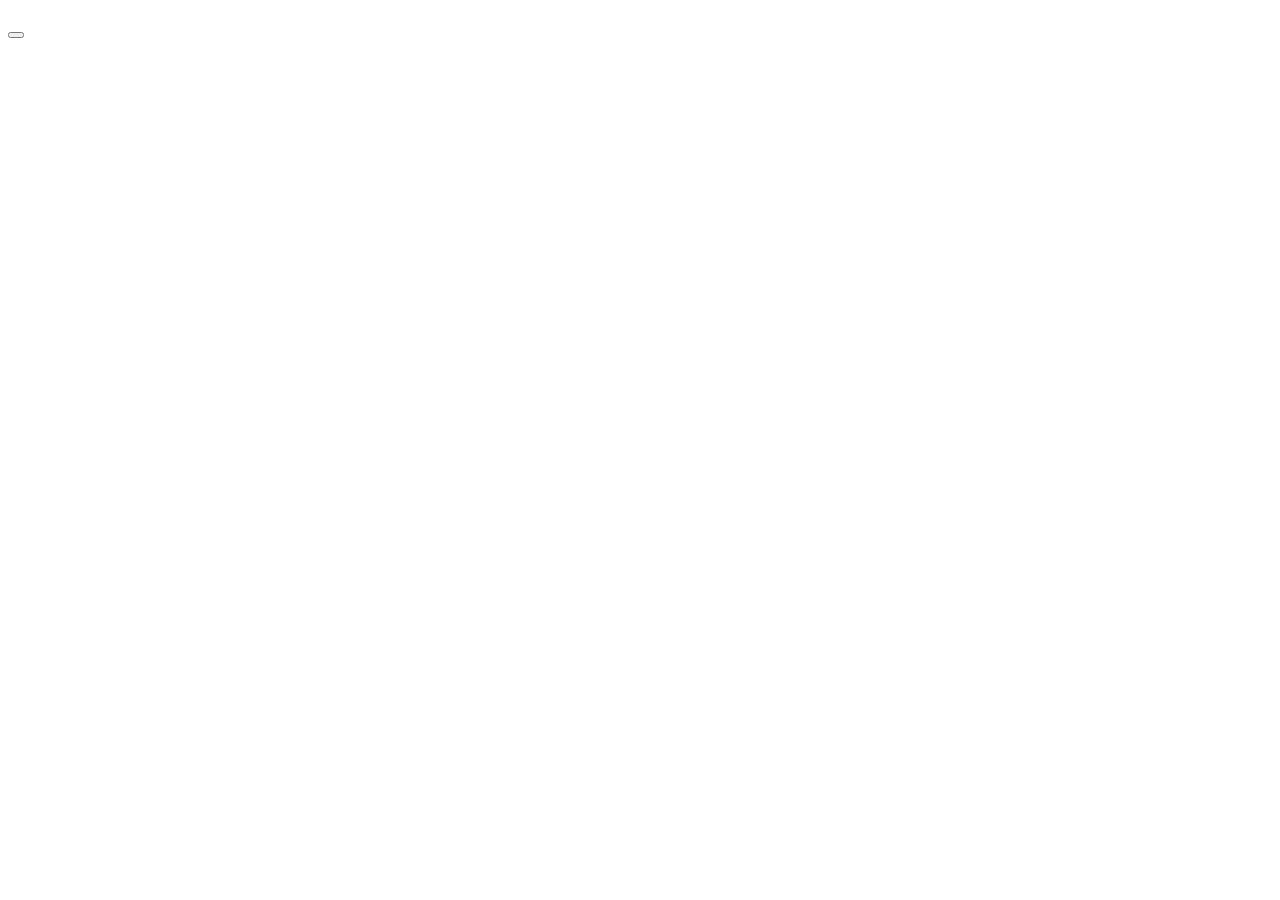
==== paleta-de-colores/index.html @ 27b51b9b "Basic structure inside index.html" ====
<!DOCTYPE html>
<html lang="es">
<head>
    <meta charset="UTF-8">
    <meta name="viewport" content="width=device-width, initial-scale=1.0">
    <title>Paleta de Colores</title>
</head>
<body>
    <main class="main">
        <h1 class="main-title"></h1>
        <button class="main-button"></button>
    </main>
</body>
</html>
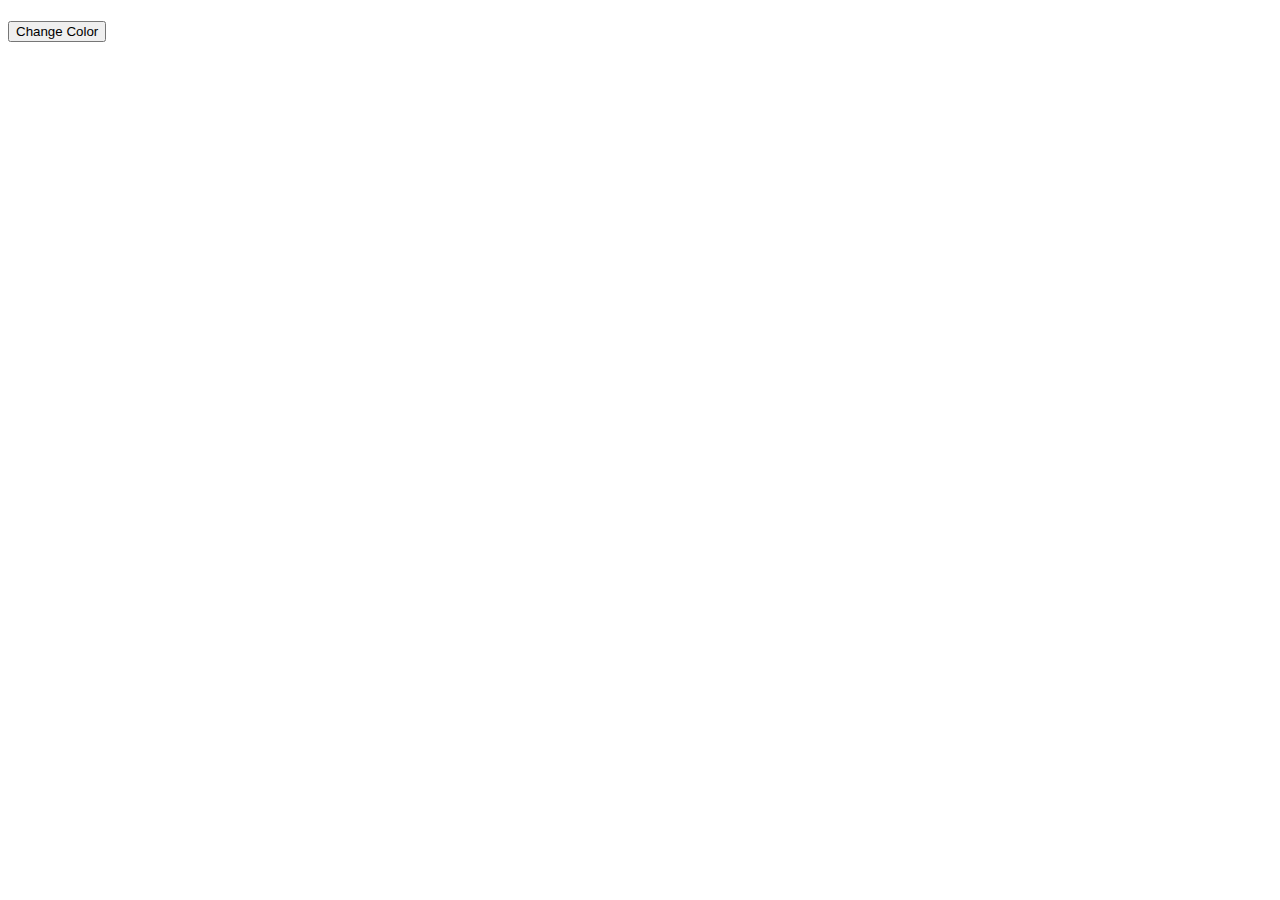
==== commit 7d9e84c5: "Linking css and adding text inside the button" ====
--- a/paleta-de-colores/index.html
+++ b/paleta-de-colores/index.html
@@ -3,12 +3,13 @@
 <head>
     <meta charset="UTF-8">
     <meta name="viewport" content="width=device-width, initial-scale=1.0">
+    <link rel="stylesheet" href="./styles/styles.css">
     <title>Paleta de Colores</title>
 </head>
 <body>
     <main class="main">
         <h1 class="main-title"></h1>
-        <button class="main-button"></button>
+        <button class="main-button">Change Color</button>
     </main>
 </body>
 </html>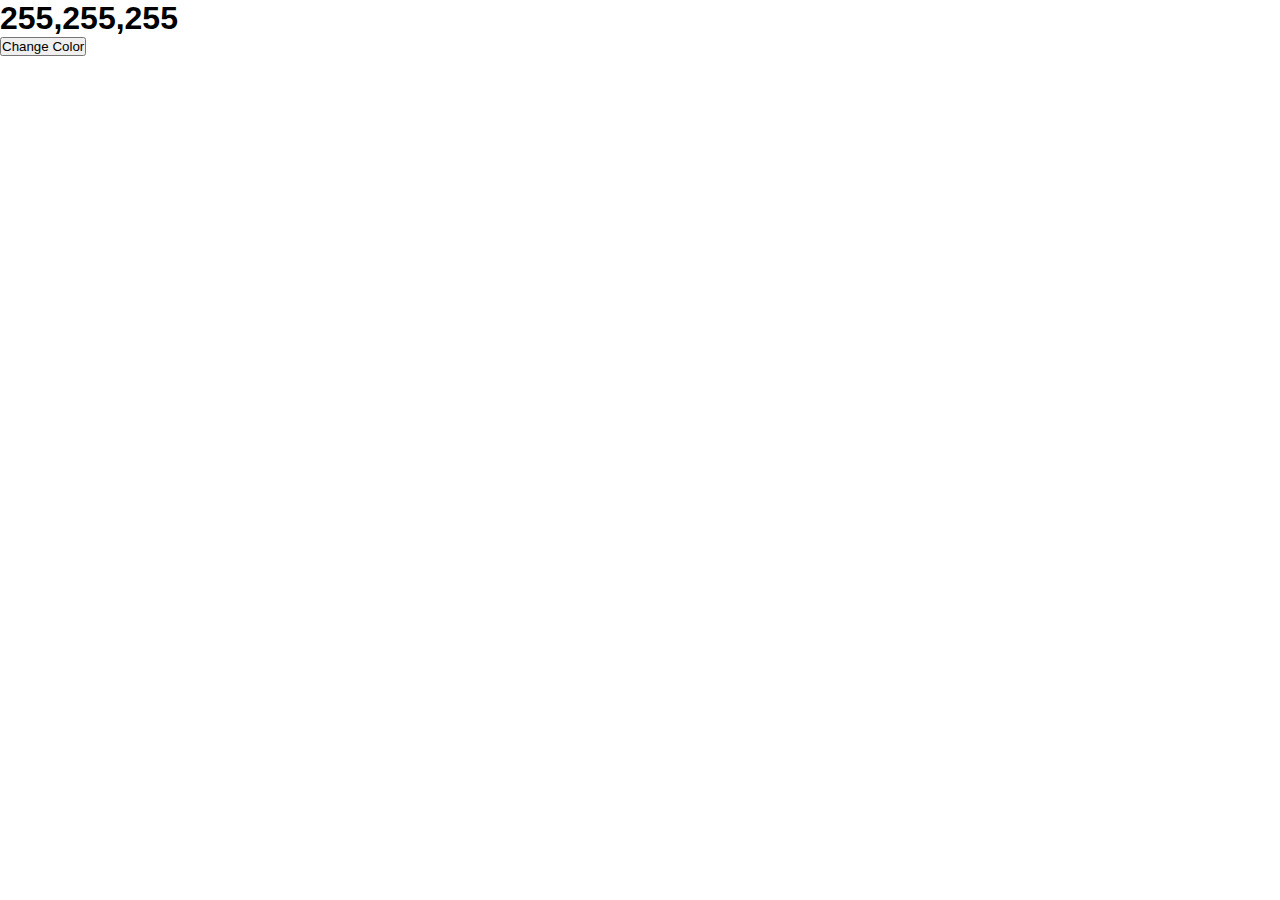
==== commit 4d143169: "Updating button and adding h1" ====
--- a/paleta-de-colores/index.html
+++ b/paleta-de-colores/index.html
@@ -8,8 +8,8 @@
 </head>
 <body>
     <main class="main">
-        <h1 class="main-title"></h1>
-        <button class="main-button">Change Color</button>
+        <h1 class="main-title">255,255,255</h1>
+        <button class="main-button" type="button">Change Color</button>
     </main>
 </body>
 </html>--- a/paleta-de-colores/styles/styles.css
+++ b/paleta-de-colores/styles/styles.css
@@ -0,0 +1,9 @@
+*{
+    margin: 0;
+    padding: 0;
+    box-sizing: border-box;
+}
+body{
+    font-family: Arial, Helvetica, sans-serif;
+    height: 100vh;
+}
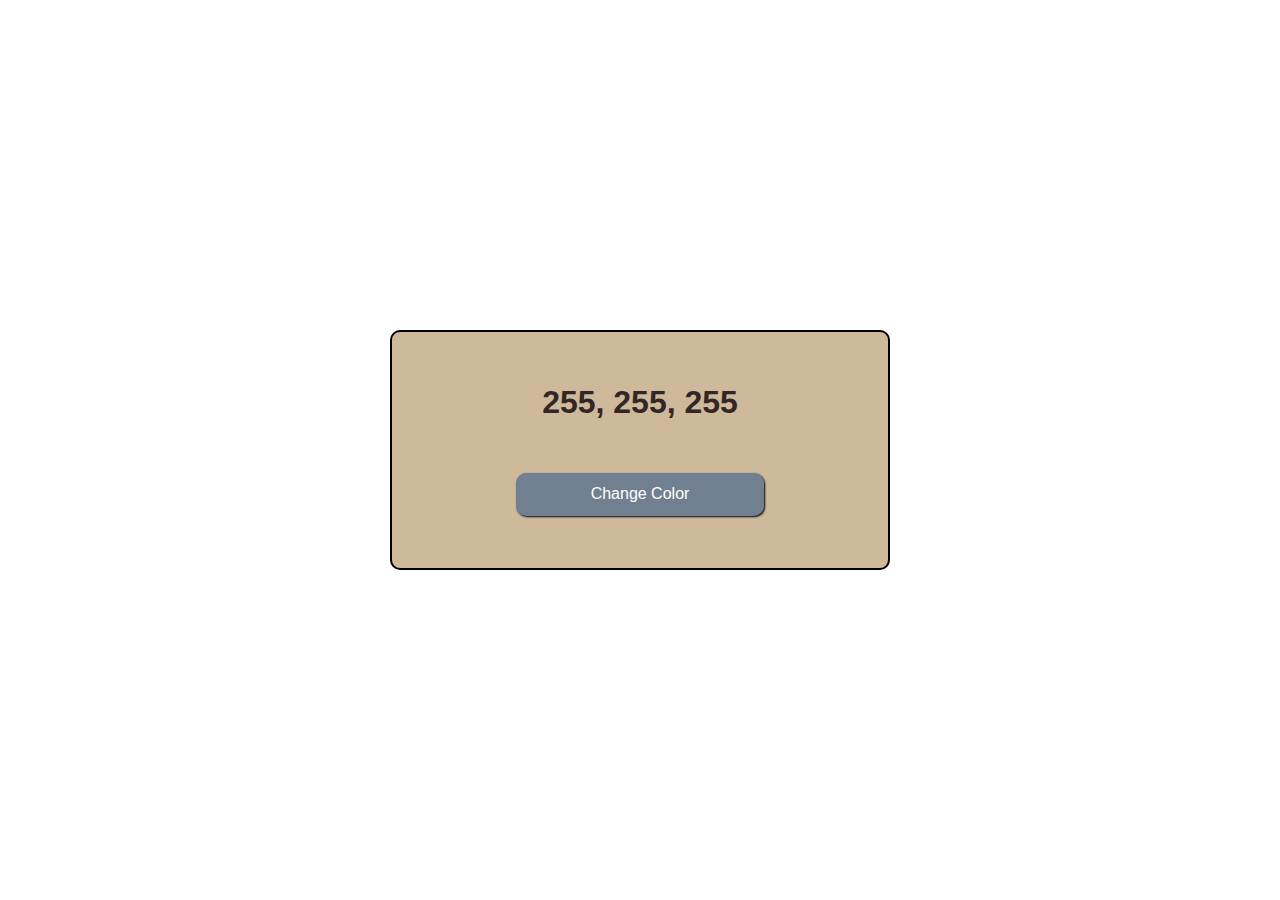
==== commit a60e71b9: "Linking app.js to html and changing h1 from "255,255,255" to "255, 255, 255"" ====
--- a/paleta-de-colores/index.html
+++ b/paleta-de-colores/index.html
@@ -8,8 +8,10 @@
 </head>
 <body>
     <main class="main">
-        <h1 class="main-title">255,255,255</h1>
+        <h1 class="main-title">255, 255, 255</h1>
         <button class="main-button" type="button">Change Color</button>
     </main>
+
+    <script src="./js/app.js"></script>
 </body>
 </html>--- a/paleta-de-colores/styles/styles.css
+++ b/paleta-de-colores/styles/styles.css
@@ -6,4 +6,37 @@
 body{
     font-family: Arial, Helvetica, sans-serif;
     height: 100vh;
+
+    display: flex;
+    justify-content: center;
+    align-items: center;
 }
+main{
+    width: 70%;
+    max-width: 500px;
+    height: 15rem;
+    text-align: center;
+    color: rgb(51, 38, 38);
+    background-color: rgb(206, 185, 155);
+    border: 2px solid black;
+    border-radius: 10px;
+
+
+    display: flex;
+    flex-direction: column;
+    justify-content: space-evenly;
+}
+
+main .main-button{
+    width: 50%;
+    margin: 0 auto;
+    padding: .8rem;
+    font-size: 1rem;
+    background-color: slategray;
+    color: white;
+    border: none;
+    border-radius: 10px;
+    box-shadow: 1px 1px 2px black;
+
+    display: inline-block;
+}
